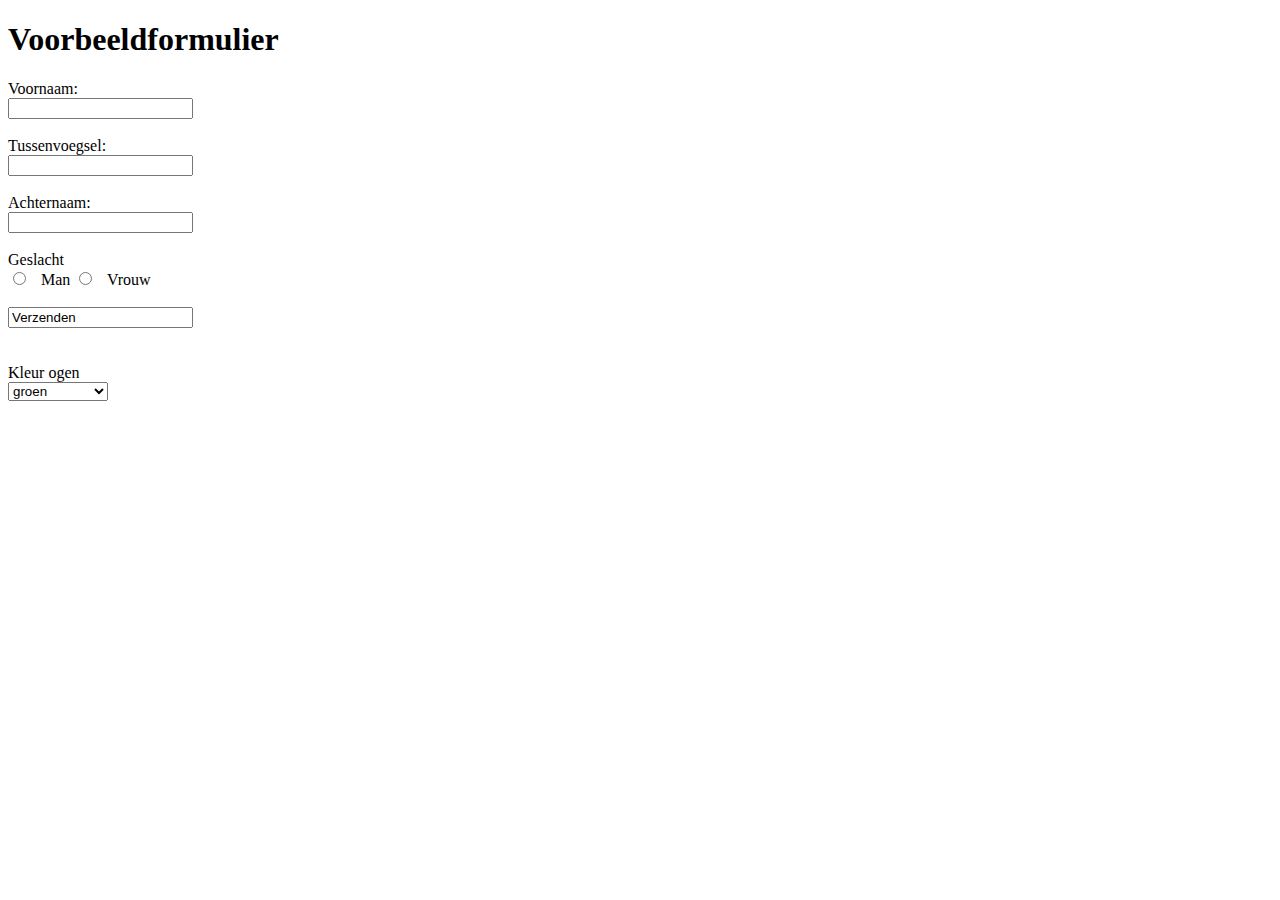
==== bap/h06/form.html @ 8cea8097 "commit" ====
<!DOCTYPE html>
<html lang="en">
<head>
    <meta charset="UTF-8">
    <title>Voorbeeldformulier</title>
</head>
<style>


</style>
<body>
<H1> Voorbeeldformulier</H1>
<form action="test.php" method="post">
    Voornaam:<br>
    <input type="text" name="Voornaam" value="">
    <br><br>
    Tussenvoegsel: <br>
    <input type="text" name="Tussenvoegsel" value="">
    <br><br> Achternaam: <br>
    <input type="text" name="Achternaam" value="">
    <br><br>
    Geslacht <br>
    <input type="radio" name="Man" value="Geslacht"/>
    &nbsp; Man
    <input type="radio" name="Vrouw" value="Geslacht"/>
    &nbsp; Vrouw
     <br> <br>
    <input type="sumbit" value="Verzenden">
</form>
<br> <br>

Kleur ogen
<br>
<select  style="width: 100px; " name="kleur-ogen">
    <option>groen</option>
    <option>blauw</option>
    <option>bruin</option>
    <option>zwart</option>
    <br><br>

    <button>Annuleer</button>
    <button>Ok</button>



  </body>
</html>
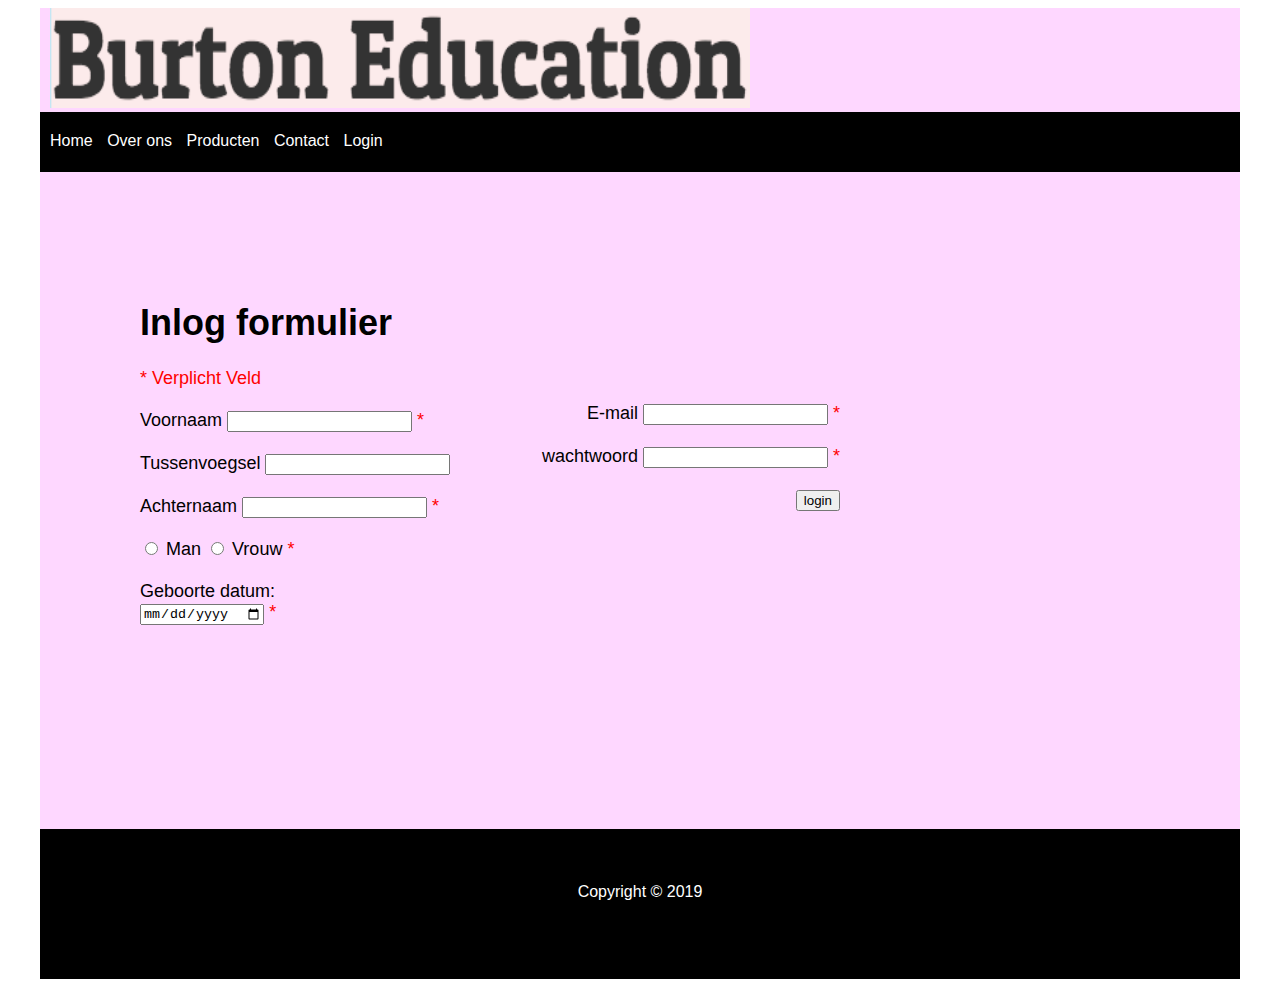
==== commit aeee5fe5: "commit" ====
--- a/bap/h06/form.html
+++ b/bap/h06/form.html
@@ -1,47 +1,80 @@
 <!DOCTYPE html>
 <html lang="en">
 <head>
+    <link rel="stylesheet" type="text/css" href="style.css">
+
     <meta charset="UTF-8">
     <title>Voorbeeldformulier</title>
 </head>
-<style>
 
+<body>
+<div id="wrapper">
+<a href="index.html"><img alt src="img/burton_logo.png" height="100" width="700" /></a>
+    <nav>
+        <a href="index.html" >Home</a>
+        <a >Over ons</a>
+        <a >Producten</a>
+        <a >Contact</a>
+        <a class="Login" methods="get" action="form.html" type="submit" href="form.html"> Login </a>
+    </nav>
+    <section>
 
-</style>
-<body>
-<H1> Voorbeeldformulier</H1>
-<form action="test.php" method="post">
-    Voornaam:<br>
-    <input type="text" name="Voornaam" value="">
+<div class="move">
+
     <br><br>
-    Tussenvoegsel: <br>
-    <input type="text" name="Tussenvoegsel" value="">
-    <br><br> Achternaam: <br>
-    <input type="text" name="Achternaam" value="">
-    <br><br>
-    Geslacht <br>
-    <input type="radio" name="Man" value="Geslacht"/>
-    &nbsp; Man
-    <input type="radio" name="Vrouw" value="Geslacht"/>
-    &nbsp; Vrouw
-     <br> <br>
-    <input type="sumbit" value="Verzenden">
-</form>
-<br> <br>
+<form action="http://www.savatarian.com/html5/form.php" method="get" id="">
+    <H1> Inlog formulier</H1>
 
-Kleur ogen
-<br>
-<select  style="width: 100px; " name="kleur-ogen">
-    <option>groen</option>
-    <option>blauw</option>
-    <option>bruin</option>
-    <option>zwart</option>
-    <br><br>
-
-    <button>Annuleer</button>
-    <button>Ok</button>
+    <section id="section">
+    <span class="veplicht"> * Verplicht Veld</span><br> <br>
+    <label for="voornaam"> Voornaam</label>
+    <input type="text"id="voornaam" name="firstname"><span class="veplicht"> * </span><br><br>
 
 
 
-  </body>
+    <label for="tussenvoegsel"> Tussenvoegsel</label>
+    <input type="text" id="tussenvoegsel" value=""><br><br>
+
+
+
+    <label for="achternaam"> Achternaam</label>
+    <input name="lastname" type="text" id="achternaam" value=""><span class="veplicht"> * </span><br><br>
+
+    <label for="geslacht1"></label>
+    <label for="geslacht"></label>
+    <input type="radio" name="gender"  id="geslacht1" value="Man"/>
+        Man
+    <input type="radio" name="gender" id="geslacht" value="Vrouw"/>
+        Vrouw<span class="veplicht"> * </span>
+        <br><br>
+    <label for="geboortedatum"></label>
+        Geboorte datum:
+        <br>
+    <input  name="geboortedatum" type="date" id="geboortedatum"><span class="veplicht"> * </span>
+    </section>
+
+<section id="section2">
+    <span >E-mail</span>
+    <input  name="email" type="text" id="email"><span class="veplicht"> * </span>
+
+    <br><br>
+
+    <label for="wachtwoord"></label>
+    <span >wachtwoord</span>
+    <input id="wachtwoord" type="text" name="password">
+    <span class="veplicht"> * </span>
+
+    <br><br><input type="submit" value="login">
+</section>
+
+
+
+
+</form>
+    <br>
+
+</div>
+        <footer > <br><br><br>Copyright &copy; 2019</footer>
+
+</body>
 </html>
--- a/bap/h06/style.css
+++ b/bap/h06/style.css
@@ -0,0 +1,95 @@
+*{
+    box-sizing: border-box;
+}
+div#wrapper {
+    width: 1200px;
+    margin: auto;
+    background-color: #fed7ff;
+}
+
+footer{
+    text-align: center;
+    background-color: black;
+    color: white;
+    height: 150px;
+    width: 1200px;
+}
+
+
+article#text {
+    margin-top: 10px;
+    display: inline-block;
+    padding-left: 50px
+
+}
+section#whole-text{
+    margin-left: 48px;}
+article#img{
+    padding-left: 87px;
+    margin-top: 50px;
+
+}
+section#img-2{
+    margin-top: -345px;
+    margin-left:590px;
+}
+
+img.article{
+    padding-left:-100px;
+    margin-top: 10px;
+    display: inline-block;
+    position: absolute;
+}
+a {
+    padding-left: 10px;
+    text-decoration: none;
+    color: white;
+}
+nav{
+
+    padding-top: 20px;
+    background-color: black;
+    height:60px;
+    text-decoration: none;
+    color: white;
+}
+/*form.html---------------------------------------------------------------------------------------------------------------------------------------*/
+.move{
+    margin-top: 70px;
+    margin-left: 100px;
+    width: 400px
+}
+
+body{
+    font-family: sans-serif;
+    text-decoration: none;
+    text-decoration: black;
+}
+.veplicht{
+    color: red;
+}
+.ww{
+    top: 0px;
+}
+
+.veplicht{
+    color: red;
+}
+form{
+
+    width: 1000px;
+    font-size: 18px;
+}
+#section{
+    background-position: center;
+    background-size: 1000px;
+    text-align: left;
+    border-color: blue;
+}
+#section2{
+    width: 700px ;
+    margin-top: -222px;
+    text-align: right;
+    background-color: none;
+    padding-bottom: 300px;
+}
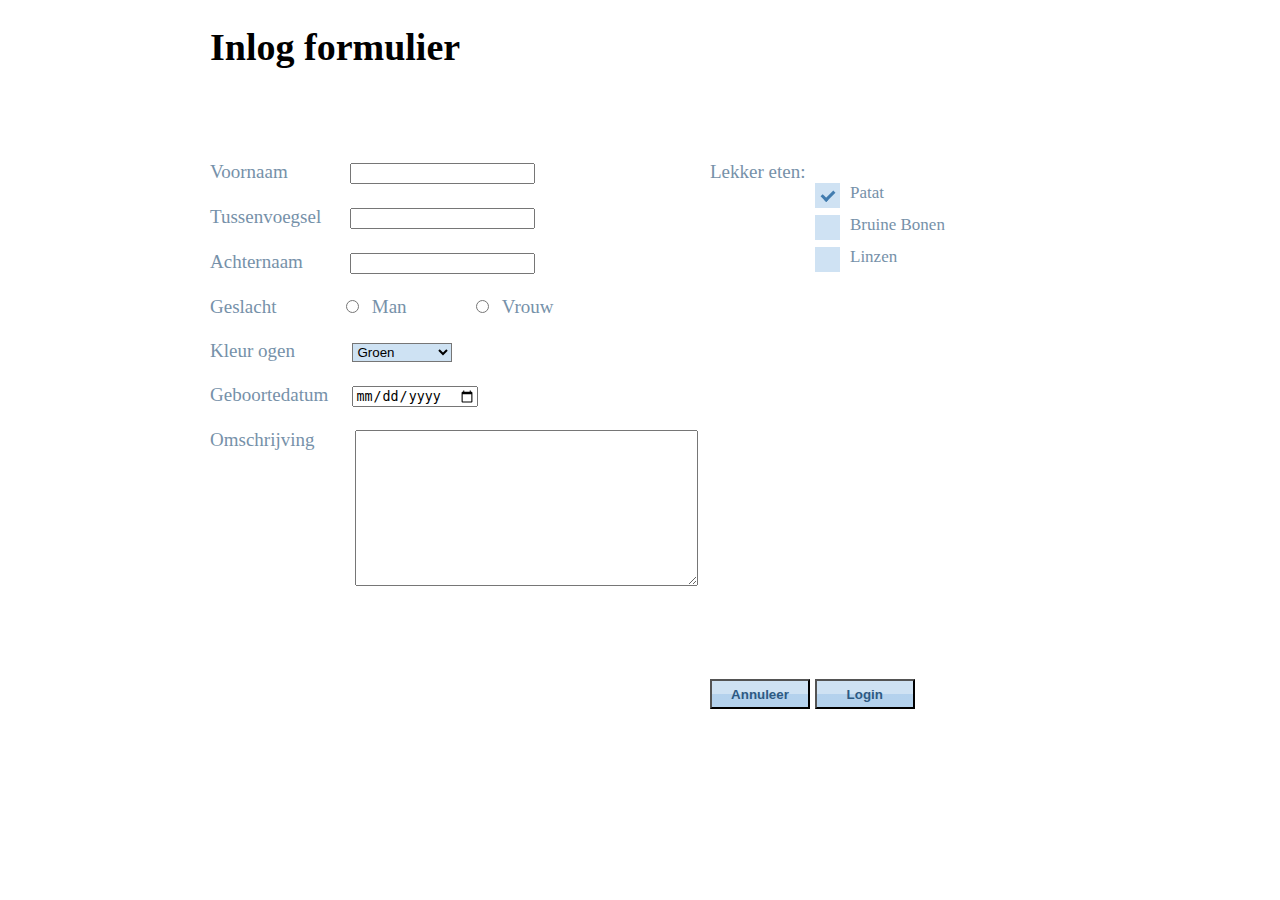
==== commit 866d3ac8: "commit" ====
--- a/bap/h06/form.html
+++ b/bap/h06/form.html
@@ -1,80 +1,79 @@
 <!DOCTYPE html>
 <html lang="en">
-<head>
-    <link rel="stylesheet" type="text/css" href="style.css">
+        <head>
+            <link rel="stylesheet" type="text/css" href="style.css">
 
-    <meta charset="UTF-8">
-    <title>Voorbeeldformulier</title>
-</head>
+            <meta charset="UTF-8">
+            <title>Voorbeeldformulier</title>
+        </head>
 
-<body>
-<div id="wrapper">
-<a href="index.html"><img alt src="img/burton_logo.png" height="100" width="700" /></a>
-    <nav>
-        <a href="index.html" >Home</a>
-        <a >Over ons</a>
-        <a >Producten</a>
-        <a >Contact</a>
-        <a class="Login" methods="get" action="form.html" type="submit" href="form.html"> Login </a>
-    </nav>
-    <section>
+        <body>
+  <div id="wrapper-form">
 
-<div class="move">
+    <div class="move">
 
-    <br><br>
-<form action="http://www.savatarian.com/html5/form.php" method="get" id="">
-    <H1> Inlog formulier</H1>
+        <form action="http://www.savatarian.com/html5/form.php" method="get" id="">
+            <H1> Inlog formulier</H1>
+            <br>
+            <section id="section"><br> <br>
 
-    <section id="section">
-    <span class="veplicht"> * Verplicht Veld</span><br> <br>
-    <label for="voornaam"> Voornaam</label>
-    <input type="text"id="voornaam" name="firstname"><span class="veplicht"> * </span><br><br>
+                <label for="voornaam"> Voornaam</label>&nbsp;&nbsp;&nbsp;&nbsp;&nbsp;&nbsp;&nbsp;&nbsp;&nbsp;&nbsp;&nbsp;&nbsp;
+                <input type="text"id="voornaam" name="firstname"><br><br>
+
+                <label for="tussenvoegsel"> Tussenvoegsel</label>&nbsp;&nbsp;&nbsp;&nbsp;&nbsp;
+                <input type="text" id="tussenvoegsel" name="tussenvoegsel" value=""><br><br>
+
+                <label for="achternaam"> Achternaam</label>&nbsp;&nbsp;&nbsp;&nbsp;&nbsp;&nbsp;&nbsp;&nbsp;&nbsp;
+                <input name="lastname" type="text" id="achternaam" value="">
+
+                <br><br>
+                <span>Geslacht</span>
+                <input type="radio" name="gender" id="geslacht1" value="Man"/>
+                   &nbsp;Man
+                <input type="radio" name="gender" id="geslacht" value="Vrouw"/>
+                    &nbsp;Vrouw
+                    <br><br>
+
+                <span>Kleur ogen</span>&nbsp;&nbsp;&nbsp;&nbsp;&nbsp;&nbsp;&nbsp;&nbsp;&nbsp;
+                <select name="kleur-ogen" id="select-eyecolor">
+                    <option id="color">Groen</option>
+                    <option id="color">Blauw</option>
+                    <option id="color">Bruin</option>
+                </select>
+                <br><br>
+                <label for="geboortedatum" id="select-birthdate"></label>
+                <span>Geboortedatum</span> &nbsp;
+                <input  name="geboortedatum" type="date" id="geboortedatum">
+                <br><br>
+                <span id="omschrijving">Omschrijving</span>
+               <textarea cols="40" rows="10" id="textarea" name="textarea"></textarea>
+
+            </section>
+
+            <section id="section2">
+                <span>Lekker eten:</span>
+                <label class="container" >Patat
+                    <input type="checkbox" checked="checked" name="lekker-eten">
+                    <span class="checkmark"></span>
+                </label>
+                <label class="container">Bruine Bonen
+                    <input type="checkbox" name="lekker-eten">
+                    <span class="checkmark"></span>
+                </label>
+                <label class="container">Linzen
+                    <input type="checkbox" name="lekker-eten">
+                    <span class="checkmark"></span>
+                </label>
+            </section>
+
+            <section id="button-section">
+                <input type="reset" value="Annuleer" id="button">
+                <input type="submit" value="Login" id="button">
+             </section>
 
 
-
-    <label for="tussenvoegsel"> Tussenvoegsel</label>
-    <input type="text" id="tussenvoegsel" value=""><br><br>
-
-
-
-    <label for="achternaam"> Achternaam</label>
-    <input name="lastname" type="text" id="achternaam" value=""><span class="veplicht"> * </span><br><br>
-
-    <label for="geslacht1"></label>
-    <label for="geslacht"></label>
-    <input type="radio" name="gender"  id="geslacht1" value="Man"/>
-        Man
-    <input type="radio" name="gender" id="geslacht" value="Vrouw"/>
-        Vrouw<span class="veplicht"> * </span>
-        <br><br>
-    <label for="geboortedatum"></label>
-        Geboorte datum:
-        <br>
-    <input  name="geboortedatum" type="date" id="geboortedatum"><span class="veplicht"> * </span>
-    </section>
-
-<section id="section2">
-    <span >E-mail</span>
-    <input  name="email" type="text" id="email"><span class="veplicht"> * </span>
-
-    <br><br>
-
-    <label for="wachtwoord"></label>
-    <span >wachtwoord</span>
-    <input id="wachtwoord" type="text" name="password">
-    <span class="veplicht"> * </span>
-
-    <br><br><input type="submit" value="login">
-</section>
-
-
-
-
-</form>
-    <br>
-
-</div>
-        <footer > <br><br><br>Copyright &copy; 2019</footer>
-
-</body>
+             </form>
+         </div>
+       </div>
+   </body>
 </html>
--- a/bap/h06/style.css
+++ b/bap/h06/style.css
@@ -2,36 +2,37 @@
     box-sizing: border-box;
 }
 div#wrapper {
-    width: 1200px;
+    width: 1060px;
     margin: auto;
-    background-color: #fed7ff;
+    background-color:#FFE9EB;
+
 }
+body{
 
-footer{
-    text-align: center;
-    background-color: black;
-    color: white;
-    height: 150px;
-    width: 1200px;
 }
 
 
 article#text {
     margin-top: 10px;
     display: inline-block;
-    padding-left: 50px
+    margin-left: 40px;
 
 }
 section#whole-text{
-    margin-left: 48px;}
+    margin-left: -20px
+}
 article#img{
-    padding-left: 87px;
-    margin-top: 50px;
+    padding-left: 20px;
+    margin-top: 30px;
 
 }
 section#img-2{
     margin-top: -345px;
-    margin-left:590px;
+    margin-left:530px;
+}
+#logo{
+    margin-left: 20px;
+
 }
 
 img.article{
@@ -40,56 +41,143 @@
     display: inline-block;
     position: absolute;
 }
-a {
+nav{
+    padding-left: 20px;
+}
+a{
     padding-left: 10px;
-    text-decoration: none;
-    color: white;
 }
-nav{
 
-    padding-top: 20px;
-    background-color: black;
-    height:60px;
-    text-decoration: none;
-    color: white;
-}
 /*form.html---------------------------------------------------------------------------------------------------------------------------------------*/
 .move{
-    margin-top: 70px;
+    margin-top: 10px;
     margin-left: 100px;
     width: 400px
 }
+div#wrapper-form{
+    width: 1060px;
+    margin: auto;
+    background-color:white;
 
-body{
-    font-family: sans-serif;
-    text-decoration: none;
-    text-decoration: black;
-}
-.veplicht{
-    color: red;
-}
-.ww{
-    top: 0px;
 }
 
-.veplicht{
-    color: red;
+.voornaam .tussenvoegsel .achternaam {
+  border-style: double;
 }
+
 form{
-
     width: 1000px;
-    font-size: 18px;
+    font-size: 19px;
 }
 #section{
     background-position: center;
     background-size: 1000px;
     text-align: left;
     border-color: blue;
+    color: #7691a9;
+
 }
 #section2{
-    width: 700px ;
-    margin-top: -222px;
-    text-align: right;
-    background-color: none;
+    width: 300px ;
+    margin-top: -290px;
+    margin-left: 500px;
     padding-bottom: 300px;
+    color: #7691a9;
 }
+#select-eyecolor{
+    width: 100px;
+    background-color: 	#CEE2F3;
+   margin-left: 10px;
+}
+
+#color:hover{
+    color: orange;
+}
+
+#select-birthdate{
+    width: 200px;
+
+}
+#geboortedatum{
+    margin-left: 10px;
+}
+textarea{
+    margin-top: 1px;
+    position: absolute;
+   margin-left: 40px;
+}
+#geslacht , #geslacht1{
+    margin-left: 65px;
+}
+
+#button-section{
+    margin-top: 100px;
+    margin-left: 500px;
+}#button{
+    color: #2d5a83;
+     background-color:#A2C3E2;
+     width: 100px;
+     height: 30px;
+     background: linear-gradient(to bottom, rgb(207, 226, 243) 50%, rgba(159, 197, 232, 0.78) 50%);
+    font-weight: bold;
+    cursor: pointer;
+    display: inline-block;
+ }
+
+
+/*----------- Checkbox----------------------------------------------------------------*/
+.container input:checked ~ .checkmark {
+    background-color: rgb(66, 124, 175);
+ }
+.container input {
+    position: absolute;
+    opacity: 0;
+    cursor: pointer;
+    height: 0;
+    width: 0;
+}
+.container .checkmark:after {
+    left: 9px;
+    top: 5px;
+    width: 5px;
+    height: 10px;
+    border: rgb(66, 124, 175) solid;
+    border-width: 0 3px 3px 0;
+    -webkit-transform: rotate(45deg);
+    -ms-transform: rotate(45deg);
+    transform: rotate(45deg);
+}
+.container input:checked ~ .checkmark:after {
+    display: block;
+}
+
+.container input:checked ~ .checkmark {
+    background-color: rgb(207, 226, 243);
+}
+
+.checkmark:after {
+    content: "";
+    position: absolute;
+    display: none;
+}
+.container {
+    display: block;
+    position: relative;
+    padding-left: 140px;
+    margin-bottom: 12px;
+    cursor: pointer;
+    font-size: 17px;
+    -webkit-user-select: none;
+    -moz-user-select: none;
+    -ms-user-select: none;
+    user-select: none;
+}
+
+.checkmark {
+    position: absolute;
+    top: 0px;
+    left: 105px;
+    height: 25px;
+    width: 25px;
+    background-color: rgb(207, 226, 243)
+}
